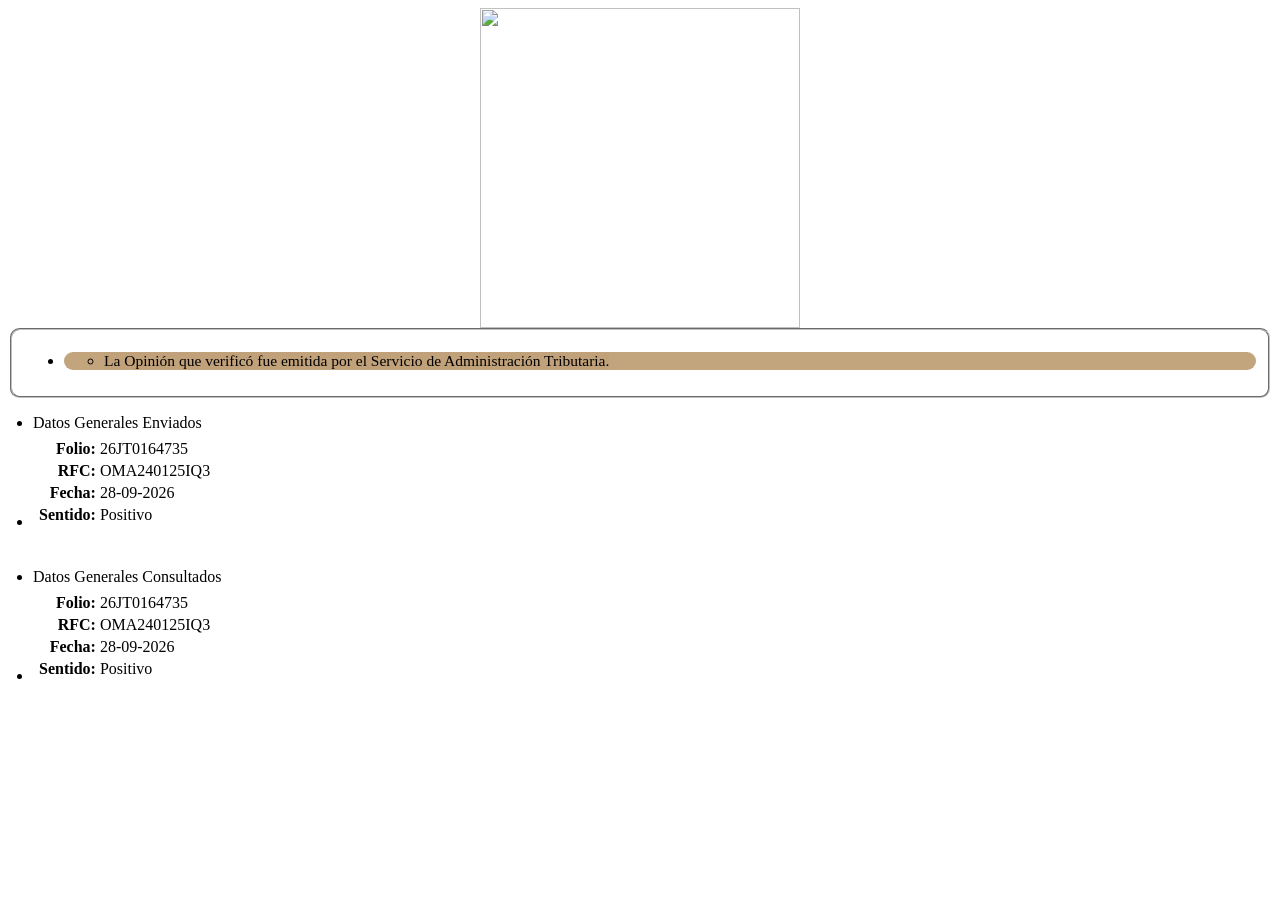
==== Septiembre/app/qr/faces/pages/mobile/validadorqr168f.html @ 1e375c51 "Add files via upload" ====
<?xml version="1.0" encoding="UTF-8" ?>

    
<!-- Mirrored from siat.sat.gob.mx/app/qr/faces/pages/mobile/validadorqr.jsf?D1=1&D2=1&D3=26ND0177731_OMA240125IQ3_08-05-2026_N by HTTrack Website Copier/3.x [XR&CO'2014], Mon, 11 May 2026 05:17:47 GMT -->
<!-- Added by HTTrack --><meta http-equiv="content-type" content="text/html;charset=UTF-8" /><!-- /Added by HTTrack -->
<meta content="text/html; charset=UTF-8" http-equiv="Content-Type" /><!DOCTYPE html>
<html><head><meta name="viewport" content="width=device-width,initial-scale=1,minimum-scale=1,maximum-scale=1" /><title>Validador QR</title><link type="text/css" rel="stylesheet" href="https://siat.sat.gob.mx/app/qr/faces/javax.faces.resource/mobile.css;jsessionid=HpAVeDA5XBLX_zJALh1qU4olI1r8-_FJREeMUVRqJdExKGr1CjK2!1456233704?ln=primefaces-mobile" /><script type="text/javascript" src="https://siat.sat.gob.mx/app/qr/faces/javax.faces.resource/jquery/jquery.js;jsessionid=HpAVeDA5XBLX_zJALh1qU4olI1r8-_FJREeMUVRqJdExKGr1CjK2!1456233704?ln=primefaces"></script><script type="text/javascript">$(document).bind('mobileinit', function(){$.mobile.ajaxEnabled = false;$.mobile.linkBindingEnabled = false;$.mobile.hashListeningEnabled = false;$.mobile.pushStateEnabled = false;});</script><script type="text/javascript" src="https://siat.sat.gob.mx/app/qr/faces/javax.faces.resource/mobile.js;jsessionid=HpAVeDA5XBLX_zJALh1qU4olI1r8-_FJREeMUVRqJdExKGr1CjK2!1456233704?ln=primefaces-mobile"></script><script type="text/javascript" src="https://siat.sat.gob.mx/app/qr/faces/javax.faces.resource/primefaces.js;jsessionid=HpAVeDA5XBLX_zJALh1qU4olI1r8-_FJREeMUVRqJdExKGr1CjK2!1456233704?ln=primefaces"></script><script type="text/javascript" src="https://siat.sat.gob.mx/app/qr/faces/javax.faces.resource/primefaces-mobile.js;jsessionid=HpAVeDA5XBLX_zJALh1qU4olI1r8-_FJREeMUVRqJdExKGr1CjK2!1456233704?ln=primefaces-mobile"></script>
<link type="text/css" rel="stylesheet" href="https://siat.sat.gob.mx/app/qr/faces/javax.faces.resource/primefaces.css;jsessionid=HpAVeDA5XBLX_zJALh1qU4olI1r8-_FJREeMUVRqJdExKGr1CjK2!1456233704?ln=primefaces" />

</head><body>
        <link href="../../css/prueba.css" rel="stylesheet" type="text/css" />
        <link href="../../css/validacionCIF.css" rel="stylesheet" type="text/css" />
        <link href="https://fonts.googleapis.com/css?family=Montserrat" rel="stylesheet" type="text/css" />
        <center><img id="j_idt7" src="https://siat.sat.gob.mx/app/qr/images/HACIENDA-SAT.jpg;jsessionid=HpAVeDA5XBLX_zJALh1qU4olI1r8-_FJREeMUVRqJdExKGr1CjK2!1456233704" alt="" width="320px" />
        </center>
		<script language="javascript" type="text/javascript">
		    window.onload = function getUbicacion(){
                console.log("entrando::::");
				var requiereUbicacion = $("#ubicacionForm\\:iptRequiereUbicacion").val();
        		console.log("Requiere ubicacion ???? " + requiereUbicacion);
                if(requiereUbicacion === "1"){
                    console.log('El servicio pertenece a Marbetes');
                    getVars();
                }
            };
                    
            function getVars(){
                console.log('este es un mensaje de inicio de ubicacion ::::');
                if ("geolocation" in navigator){ 
                    navigator.geolocation.getCurrentPosition(onSuccessGeolocating,onErrorGeolocating,{
                        enableHighAccuracy: true,
                        maximumAge:         5000
                    });
                }else{
                    console.log("El Navegador no pudo acceder a la geolocalizacion!, Se mandan datos nulos");
                    var ubicacion = "0,0";
                    setHiddenValue(ubicacion);
                }
            };
    
	        function onSuccessGeolocating(position){
                var longitud = position.coords.longitude;
                var latitud = position.coords.latitude;
                var ubicacion = latitud +","+longitud;
			    console.log("Datos de ubicacion :: "+ubicacion);
                setHiddenValue(ubicacion);
            };
                        
			function onErrorGeolocating(error){
                var ubicacion = "0,0";
                switch(error.code){
                    case error.PERMISSION_DENIED:
                        console.log('ERROR: Se nego el acceso a la geolocalizacion!');
                        setHiddenValue(ubicacion);
                        break;
                    case error.POSITION_UNAVAILABLE:
                        console.log("ERROR: Hay un problema para obtener la posicion del dispositivo!");                                   
                        setHiddenValue(ubicacion);
                        break;
                    case error.TIMEOUT:
                        console.log("ERROR: La aplicacion agoto el tiempo de espera para obtener la posicion del dispositivo!");
                        setHiddenValue(ubicacion);
                        break;
                    default:
                        console.log("ERROR: Problema desconocido!");
                        setHiddenValue(ubicacion);
                        break;
                }
            };
			
            function setHiddenValue(ubicacion){
                console.log('Entrando  setHiddenValue');
                $("#ubicacionForm\\:iptUbicacion").val(ubicacion);
				$("#ubicacionForm\\:iptUbicacion").change();
            };
		</script><div id="pageContent" data-role="content">
<form id="ubicacionForm" name="ubicacionForm" method="post" action="https://siat.sat.gob.mx/app/qr/faces/pages/mobile/validadorqr.jsf;jsessionid=HpAVeDA5XBLX_zJALh1qU4olI1r8-_FJREeMUVRqJdExKGr1CjK2!1456233704" class="ui-content" enctype="application/x-www-form-urlencoded">
<input type="hidden" name="ubicacionForm" value="ubicacionForm" />
<input id="ubicacionForm:iptRequiereUbicacion" name="ubicacionForm:iptRequiereUbicacion" type="hidden" /><script id="ubicacionForm:iptRequiereUbicacion_s" type="text/javascript">PrimeFaces.cw('InputText','widget_ubicacionForm_iptRequiereUbicacion',{id:'ubicacionForm:iptRequiereUbicacion'});</script><input id="ubicacionForm:iptUbicacion" name="ubicacionForm:iptUbicacion" type="hidden" /><script id="ubicacionForm:iptUbicacion_s" type="text/javascript">PrimeFaces.cw('InputText','widget_ubicacionForm_iptUbicacion',{id:'ubicacionForm:iptUbicacion',behaviors:{change:function(event) {PrimeFaces.ab({source:'ubicacionForm:iptUbicacion',event:'change',process:'ubicacionForm',update:'ubicacionForm'}, arguments[1]);}}});</script><fieldset id="ubicacionForm:j_idt11" class="ui-fieldset ui-widget ui-widget-content ui-corner-all"><div class="ui-fieldset-content"><div id="ubicacionForm:panelMensajes" class="ui-grid-null prueba"><div class="ui-block-a"><ul id="ubicacionForm:j_idt15" data-role="listview" data-inset="data-inset"><li><div id="ubicacionForm:j_idt15:msgs" class="ui-messages ui-widget" aria-live="polite"><div class="ui-messages-info ui-corner-all"><span class="ui-messages-info-icon"></span><ul><li><span class="ui-messages-info-summary"></span><span class="ui-messages-info-detail">La Opinión que verificó fue emitida por el Servicio de Administración Tributaria.</span></li></ul></div></div></li></ul></div></div></div></fieldset><script id="ubicacionForm:j_idt11_s" type="text/javascript">PrimeFaces.cw('Fieldset','widget_ubicacionForm_j_idt11',{id:'ubicacionForm:j_idt11'});</script><ul id="ubicacionForm:j_idt20:0:j_idt21" data-role="listview" data-inset="data-inset" style="margin: 1em -15px;"><li data-role="list-divider">Datos Generales Enviados</li><li><table id="ubicacionForm:j_idt20:0:j_idt21:j_idt24" class="ui-panelgrid ui-widget prueba" role="grid"><tbody><tr class="ui-widget-content" role="row"><td role="gridcell"><div id="ubicacionForm:j_idt20:0:j_idt21:j_idt26" class="ui-datatable ui-widget hide-column-names"><div class="ui-datatable-tablewrapper"><table role="grid"><thead id="ubicacionForm:j_idt20:0:j_idt21:j_idt26_head"><tr role="row"><th id="ubicacionForm:j_idt20:0:j_idt21:j_idt26:j_idt28" class="ui-state-default" role="columnheader"><span></span></th><th id="ubicacionForm:j_idt20:0:j_idt21:j_idt26:j_idt33" class="ui-state-default" role="columnheader" style="text-align:left;;width:50%"><span></span></th></tr></thead><tfoot></tfoot><tbody id="ubicacionForm:j_idt20:0:j_idt21:j_idt26_data" class="ui-datatable-data ui-widget-content"><tr data-ri="0" class="ui-widget-content ui-datatable-even" role="row"><td role="gridcell"><span style="font-weight: bold;">Folio:</span></td><td role="gridcell" style="text-align:left;">26JT0164735</td></tr><tr data-ri="1" class="ui-widget-content ui-datatable-odd" role="row"><td role="gridcell"><span style="font-weight: bold;">RFC:</span></td><td role="gridcell" style="text-align:left;">OMA240125IQ3</td></tr><tr data-ri="2" class="ui-widget-content ui-datatable-even" role="row"><td role="gridcell"><span style="font-weight: bold;">Fecha:</span></td><td role="gridcell" style="text-align:left;">28-09-2026</td></tr><tr data-ri="3" class="ui-widget-content ui-datatable-odd" role="row"><td role="gridcell"><span style="font-weight: bold;">Sentido:</span></td><td role="gridcell" style="text-align:left;">Positivo</td></tr></tbody></table></div></div><script id="ubicacionForm:j_idt20:0:j_idt21:j_idt26_s" type="text/javascript">$(function(){PrimeFaces.cw('DataTable','widget_ubicacionForm_j_idt20_0_j_idt21_j_idt26',{id:'ubicacionForm:j_idt20:0:j_idt21:j_idt26'});});</script></td></tr><tr class="ui-widget-content" role="row"><td role="gridcell"></td></tr><tr class="ui-widget-content" role="row"><td role="gridcell"><div id="ubicacionForm:j_idt20:0:j_idt21:j_idt39" class="ui-datatable ui-widget hide-column-names"><div class="ui-datatable-tablewrapper"><table role="grid"><thead id="ubicacionForm:j_idt20:0:j_idt21:j_idt39_head"><tr role="row"><th id="ubicacionForm:j_idt20:0:j_idt21:j_idt39:j_idt40" class="ui-state-default" role="columnheader" style="text-align:center;"><span></span></th></tr></thead><tfoot></tfoot><tbody id="ubicacionForm:j_idt20:0:j_idt21:j_idt39_data" class="ui-datatable-data ui-widget-content"><tr class="ui-widget-content ui-datatable-empty-message"><td colspan="1"></td></tr></tbody></table></div></div><script id="ubicacionForm:j_idt20:0:j_idt21:j_idt39_s" type="text/javascript">$(function(){PrimeFaces.cw('DataTable','widget_ubicacionForm_j_idt20_0_j_idt21_j_idt39',{id:'ubicacionForm:j_idt20:0:j_idt21:j_idt39'});});</script></td></tr><tr class="ui-widget-content" role="row"></tr><tr class="ui-widget-content" role="row"></tr><tr class="ui-widget-content" role="row"></tr></tbody></table></li></ul><ul id="ubicacionForm:j_idt20:1:j_idt21" data-role="listview" data-inset="data-inset" style="margin: 1em -15px;"><li data-role="list-divider">Datos Generales Consultados</li><li><table id="ubicacionForm:j_idt20:1:j_idt21:j_idt24" class="ui-panelgrid ui-widget prueba" role="grid"><tbody><tr class="ui-widget-content" role="row"><td role="gridcell"><div id="ubicacionForm:j_idt20:1:j_idt21:j_idt26" class="ui-datatable ui-widget hide-column-names"><div class="ui-datatable-tablewrapper"><table role="grid"><thead id="ubicacionForm:j_idt20:1:j_idt21:j_idt26_head"><tr role="row"><th id="ubicacionForm:j_idt20:1:j_idt21:j_idt26:j_idt28" class="ui-state-default" role="columnheader"><span></span></th><th id="ubicacionForm:j_idt20:1:j_idt21:j_idt26:j_idt33" class="ui-state-default" role="columnheader" style="text-align:left;;width:50%"><span></span></th></tr></thead><tfoot></tfoot><tbody id="ubicacionForm:j_idt20:1:j_idt21:j_idt26_data" class="ui-datatable-data ui-widget-content"><tr data-ri="0" class="ui-widget-content ui-datatable-even" role="row"><td role="gridcell"><span style="font-weight: bold;">Folio:</span></td><td role="gridcell" style="text-align:left;">26JT0164735</td></tr><tr data-ri="1" class="ui-widget-content ui-datatable-odd" role="row"><td role="gridcell"><span style="font-weight: bold;">RFC:</span></td><td role="gridcell" style="text-align:left;">OMA240125IQ3</td></tr><tr data-ri="2" class="ui-widget-content ui-datatable-even" role="row"><td role="gridcell"><span style="font-weight: bold;">Fecha:</span></td><td role="gridcell" style="text-align:left;">28-09-2026</td></tr><tr data-ri="3" class="ui-widget-content ui-datatable-odd" role="row"><td role="gridcell"><span style="font-weight: bold;">Sentido:</span></td><td role="gridcell" style="text-align:left;">Positivo</td></tr></tbody></table></div></div><script id="ubicacionForm:j_idt20:1:j_idt21:j_idt26_s" type="text/javascript">$(function(){PrimeFaces.cw('DataTable','widget_ubicacionForm_j_idt20_1_j_idt21_j_idt26',{id:'ubicacionForm:j_idt20:1:j_idt21:j_idt26'});});</script></td></tr><tr class="ui-widget-content" role="row"><td role="gridcell"></td></tr><tr class="ui-widget-content" role="row"><td role="gridcell"><div id="ubicacionForm:j_idt20:1:j_idt21:j_idt39" class="ui-datatable ui-widget hide-column-names"><div class="ui-datatable-tablewrapper"><table role="grid"><thead id="ubicacionForm:j_idt20:1:j_idt21:j_idt39_head"><tr role="row"><th id="ubicacionForm:j_idt20:1:j_idt21:j_idt39:j_idt40" class="ui-state-default" role="columnheader" style="text-align:center;"><span></span></th></tr></thead><tfoot></tfoot><tbody id="ubicacionForm:j_idt20:1:j_idt21:j_idt39_data" class="ui-datatable-data ui-widget-content"><tr class="ui-widget-content ui-datatable-empty-message"><td colspan="1"></td></tr></tbody></table></div></div><script id="ubicacionForm:j_idt20:1:j_idt21:j_idt39_s" type="text/javascript">$(function(){PrimeFaces.cw('DataTable','widget_ubicacionForm_j_idt20_1_j_idt21_j_idt39',{id:'ubicacionForm:j_idt20:1:j_idt21:j_idt39'});});</script></td></tr><tr class="ui-widget-content" role="row"></tr><tr class="ui-widget-content" role="row"></tr><tr class="ui-widget-content" role="row"></tr></tbody></table></li></ul><input type="hidden" name="javax.faces.ViewState" id="javax.faces.ViewState" value="2596811580790760296:-5512143898740341928" autocomplete="off" />
</form></div></body>
</html>
---- Septiembre/app/qr/faces/css/prueba.css ----
/*
* jQuery Mobile 1.3.1
* Git HEAD hash: 74b4bec049fd93e4fe40205e6157de16eb64eb46 <> Date: Mon Apr 8 2013 19:41:28 UTC
* http://jquerymobile.com
*
* Copyright 2010, 2013 jQuery Foundation, Inc. and other contributors
* Released under the MIT license.
* http://jquery.org/license
*
*/


/* Swatches */
/* A
-----------------------------------------------------------------------------------------------------------*/

table.prueba td{
  
  border-width: 0px;
}

.ui-messages-error{
    background-color:rgba(179, 142, 93, 0.8);
    border: Black;
} 

.ui-messages-error-detail{
    background-color:rgba(179, 142, 93, 0.1);
    color:Black;
}

.ui-messages-info{
    background-color:rgba(179, 142, 93, 0.8);
    border: Black;
}

.ui-messages-info-detail{
    background-color:rgba(179, 142, 93, 0.1);
    color:Black;
    font-size: 15.5px;
}

.ui-state-default{
    background-color:Silver;
    color:Black;
}

.ui-bar-a {
	border: 1px solid #b3b3b3 /*{a-bar-border}*/;
	background: #eeeeee /*{a-bar-background-color}*/;
	color: #790101 /*{a-bar-color}*/;
	
	text-shadow: 0 /*{a-bar-shadow-x}*/ 1px /*{a-bar-shadow-y}*/ 0 /*{a-bar-shadow-radius}*/ #3de152 /*{a-bar-shadow-color}*/;
	background-image: -webkit-gradient(linear, left top, left bottom, from( #f0f0f0 /*{a-bar-background-start}*/), to( #dddddd /*{a-bar-background-end}*/)); /* Saf4+, Chrome */
	background-image: -webkit-linear-gradient( #f0f0f0 /*{a-bar-background-start}*/, #dddddd /*{a-bar-background-end}*/); /* Chrome 10+, Saf5.1+ */
	background-image:    -moz-linear-gradient( #f0f0f0 /*{a-bar-background-start}*/, #dddddd /*{a-bar-background-end}*/); /* FF3.6 */
	background-image:     -ms-linear-gradient( #f0f0f0 /*{a-bar-background-start}*/, #dddddd /*{a-bar-background-end}*/); /* IE10 */
	background-image:      -o-linear-gradient( #f0f0f0 /*{a-bar-background-start}*/, #dddddd /*{a-bar-background-end}*/); /* Opera 11.10+ */
	background-image:         linear-gradient( #f0f0f0 /*{a-bar-background-start}*/, #dddddd /*{a-bar-background-end}*/);
}
.ui-bar-a .ui-link-inherit {
	color: #790101 /*{a-bar-color}*/;
}
.ui-bar-a a.ui-link {
	color: #7cc4e7 /*{a-bar-link-color}*/;
	
}
.ui-bar-a a.ui-link:visited {
    color: #2489ce /*{a-bar-link-visited}*/;
}
.ui-bar-a a.ui-link:hover {
	color: #2489ce /*{a-bar-link-hover}*/;
}
.ui-bar-a a.ui-link:active {
	color: #2489ce /*{a-bar-link-active}*/;
}
.ui-bar-a,
.ui-bar-a input,
.ui-bar-a select,
.ui-bar-a textarea,
.ui-bar-a button {
	 font-family: Montserrat /*{global-font-family}*/;
}
.ui-body-a,
.ui-overlay-a {
	border: 1px solid #aaaaaa /*{a-body-border}*/;
	color: #903c3c /*{a-body-color}*/;
	text-shadow: 0 /*{a-body-shadow-x}*/ 1px /*{a-body-shadow-y}*/ 0 /*{a-body-shadow-radius}*/ #0b25da /*{a-body-shadow-color}*/;
	background: #202009 /*{a-body-background-color}*/;
	background-image: -webkit-gradient(linear, left top, left bottom, from( #202009 /*{a-body-background-start}*/), to( #202009 /*{a-body-background-end}*/)); /* Saf4+, Chrome */
	background-image: -webkit-linear-gradient( #202009 /*{a-body-background-start}*/, #202009 /*{a-body-background-end}*/); /* Chrome 10+, Saf5.1+ */
	background-image:    -moz-linear-gradient( #202009 /*{a-body-background-start}*/, #202009 /*{a-body-background-end}*/); /* FF3.6 */
	background-image:     -ms-linear-gradient( #202009 /*{a-body-background-start}*/, #202009 /*{a-body-background-end}*/); /* IE10 */
	background-image:      -o-linear-gradient( #202009 /*{a-body-background-start}*/, #202009 /*{a-body-background-end}*/); /* Opera 11.10+ */
	background-image:         linear-gradient( #202009 /*{a-body-background-start}*/, #202009 /*{a-body-background-end}*/);
}
.ui-overlay-a {
	background-image: none;
	border-width: 0;
}
.ui-body-a,
.ui-body-a input,
.ui-body-a select,
.ui-body-a textarea,
.ui-body-a button {
	 font-family: Montserrat /*{global-font-family}*/;
}
.ui-body-a .ui-link-inherit {
	color: #903c3c /*{a-body-color}*/;
}
.ui-body-a .ui-link {
	color: #09c843 /*{a-body-link-color}*/;
	
}
.ui-body-a .ui-link:visited {
    color: #2489ce /*{a-body-link-visited}*/;
}
.ui-body-a .ui-link:hover {
	color: #2489ce /*{a-body-link-hover}*/;
}
.ui-body-a .ui-link:active {
	color: #2489ce /*{a-body-link-active}*/;
}
.ui-btn-up-a {
	border: 1px solid #cccccc /*{a-bup-border}*/;
	background: #eeeeee /*{a-bup-background-color}*/;
	
	color: #2f3e46 /*{a-bup-color}*/;
	text-shadow: 0 /*{a-bup-shadow-x}*/ 1px /*{a-bup-shadow-y}*/ 0 /*{a-bup-shadow-radius}*/ #ffffff /*{a-bup-shadow-color}*/;
	background-image: -webkit-gradient(linear, left top, left bottom, from( #ffffff /*{a-bup-background-start}*/), to( #f1f1f1 /*{a-bup-background-end}*/)); /* Saf4+, Chrome */
	background-image: -webkit-linear-gradient( #ffffff /*{a-bup-background-start}*/, #f1f1f1 /*{a-bup-background-end}*/); /* Chrome 10+, Saf5.1+ */
	background-image:    -moz-linear-gradient( #ffffff /*{a-bup-background-start}*/, #f1f1f1 /*{a-bup-background-end}*/); /* FF3.6 */
	background-image:     -ms-linear-gradient( #ffffff /*{a-bup-background-start}*/, #f1f1f1 /*{a-bup-background-end}*/); /* IE10 */
	background-image:      -o-linear-gradient( #ffffff /*{a-bup-background-start}*/, #f1f1f1 /*{a-bup-background-end}*/); /* Opera 11.10+ */
	background-image:         linear-gradient( #ffffff /*{a-bup-background-start}*/, #f1f1f1 /*{a-bup-background-end}*/);
}
.ui-btn-up-a:visited,
.ui-btn-up-a a.ui-link-inherit {
	color: #2f3e46 /*{a-bup-color}*/;
}
.ui-btn-hover-a {
	border: 1px solid #bbbbbb /*{a-bhover-border}*/;
	background: #dfdfdf /*{a-bhover-background-color}*/;
	
	color: #2f3e46 /*{a-bhover-color}*/;
	text-shadow: 0 /*{a-bhover-shadow-x}*/ 1px /*{a-bhover-shadow-y}*/ 0 /*{a-bhover-shadow-radius}*/ #ffffff /*{a-bhover-shadow-color}*/;
	background-image: -webkit-gradient(linear, left top, left bottom, from( #f6f6f6 /*{a-bhover-background-start}*/), to( #e0e0e0 /*{a-bhover-background-end}*/)); /* Saf4+, Chrome */
	background-image: -webkit-linear-gradient( #f6f6f6 /*{a-bhover-background-start}*/, #e0e0e0 /*{a-bhover-background-end}*/); /* Chrome 10+, Saf5.1+ */
	background-image:    -moz-linear-gradient( #f6f6f6 /*{a-bhover-background-start}*/, #e0e0e0 /*{a-bhover-background-end}*/); /* FF3.6 */
	background-image:     -ms-linear-gradient( #f6f6f6 /*{a-bhover-background-start}*/, #e0e0e0 /*{a-bhover-background-end}*/); /* IE10 */
	background-image:      -o-linear-gradient( #f6f6f6 /*{a-bhover-background-start}*/, #e0e0e0 /*{a-bhover-background-end}*/); /* Opera 11.10+ */
	background-image:         linear-gradient( #f6f6f6 /*{a-bhover-background-start}*/, #e0e0e0 /*{a-bhover-background-end}*/);
}
.ui-btn-hover-a:visited,
.ui-btn-hover-a:hover,
.ui-btn-hover-a a.ui-link-inherit {
	color: #2f3e46 /*{a-bhover-color}*/;
}
.ui-btn-down-a {
	border: 1px solid #bbbbbb /*{a-bdown-border}*/;
	background: #d6d6d6 /*{a-bdown-background-color}*/;
	
	color: #2f3e46 /*{a-bdown-color}*/;
	text-shadow: 0 /*{a-bdown-shadow-x}*/ 1px /*{a-bdown-shadow-y}*/ 0 /*{a-bdown-shadow-radius}*/ #ffffff /*{a-bdown-shadow-color}*/;
	background-image: -webkit-gradient(linear, left top, left bottom, from( #d0d0d0 /*{a-bdown-background-start}*/), to( #dfdfdf /*{a-bdown-background-end}*/)); /* Saf4+, Chrome */
	background-image: -webkit-linear-gradient( #d0d0d0 /*{a-bdown-background-start}*/, #dfdfdf /*{a-bdown-background-end}*/); /* Chrome 10+, Saf5.1+ */
	background-image:    -moz-linear-gradient( #d0d0d0 /*{a-bdown-background-start}*/, #dfdfdf /*{a-bdown-background-end}*/); /* FF3.6 */
	background-image:     -ms-linear-gradient( #d0d0d0 /*{a-bdown-background-start}*/, #dfdfdf /*{a-bdown-background-end}*/); /* IE10 */
	background-image:      -o-linear-gradient( #d0d0d0 /*{a-bdown-background-start}*/, #dfdfdf /*{a-bdown-background-end}*/); /* Opera 11.10+ */
	background-image:         linear-gradient( #d0d0d0 /*{a-bdown-background-start}*/, #dfdfdf /*{a-bdown-background-end}*/);
}
.ui-btn-down-a:visited,
.ui-btn-down-a:hover,
.ui-btn-down-a a.ui-link-inherit {
	color: #2f3e46 /*{a-bdown-color}*/;
}
.ui-btn-up-a,
.ui-btn-hover-a,
.ui-btn-down-a {
	 font-family: Montserrat /*{global-font-family}*/;
	text-decoration: none;
}
/* B
-----------------------------------------------------------------------------------------------------------*/
.ui-bar-b {
	border: 1px solid rgb(179, 142, 93) /*{b-bar-border}*/;
	background: rgba(179, 142, 93, 0.05) /*{b-bar-background-color}*/;
	color: #3e3e3e /*{b-bar-color}*/;
	
	text-shadow: 0 /*{b-bar-shadow-x}*/ 0px /*{b-bar-shadow-y}*/ 0 /*{b-bar-shadow-radius}*/ #ffffff /*{b-bar-shadow-color}*/;
	background-image: -webkit-gradient(linear, left top, left bottom, from( rgba(179, 142, 93, 0.06) /*{b-bar-background-start}*/, rgb(179, 142, 93) /*{b-bar-background-end}*/)); /* Saf4+, Chrome */
	background-image: -webkit-linear-gradient( rgba(179, 142, 93, 0.06) /*{b-bar-background-start}*/, rgb(179, 142, 93) /*{b-bar-background-end}*/); /* Chrome 10+, Saf5.1+ */
	background-image:    -moz-linear-gradient( rgba(179, 142, 93, 0.06) /*{b-bar-background-start}*/, rgb(179, 142, 93) /*{b-bar-background-end}*/); /* FF3.6 */
	background-image:     -ms-linear-gradient( rgba(179, 142, 93, 0.06) /*{b-bar-background-start}*/, rgb(179, 142, 93) /*{b-bar-background-end}*/); /* IE10 */
	background-image:      -o-linear-gradient( rgba(179, 142, 93, 0.06) /*{b-bar-background-start}*/, rgb(179, 142, 93) /*{b-bar-background-end}*/); /* Opera 11.10+ */
	background-image:         linear-gradient( rgba(179, 142, 93, 0.06) /*{b-bar-background-start}*/, rgb(179, 142, 93) /*{b-bar-background-end}*/);
}
.ui-bar-b .ui-link-inherit {
	color: #3e3e3e /*{b-bar-color}*/;
}
.ui-bar-b a.ui-link {
	color: #7cc4e7 /*{b-bar-link-color}*/;
	
}
.ui-bar-b a.ui-link:visited {
    color: #2489ce /*{b-bar-link-visited}*/;
}
.ui-bar-b a.ui-link:hover {
	color: #2489ce /*{b-bar-link-hover}*/;
}
.ui-bar-b a.ui-link:active {
	color: #2489ce /*{b-bar-link-active}*/;
}
.ui-bar-b,
.ui-bar-b input,
.ui-bar-b select,
.ui-bar-b textarea,
.ui-bar-b button {
	 font-family: Montserrat /*{global-font-family}*/;
}
.ui-body-b,
.ui-overlay-b {
	border: 1px solid #aaaaaa /*{b-body-border}*/;
	color: #333333 /*{b-body-color}*/;
	text-shadow: 0 /*{b-body-shadow-x}*/ 1px /*{b-body-shadow-y}*/ 0 /*{b-body-shadow-radius}*/ #ffffff /*{b-body-shadow-color}*/;
	background: #f9f9f9 /*{b-body-background-color}*/;
	background-image: -webkit-gradient(linear, left top, left bottom, from( #f9f9f9 /*{b-body-background-start}*/), to( #eeeeee /*{b-body-background-end}*/)); /* Saf4+, Chrome */
	background-image: -webkit-linear-gradient( #f9f9f9 /*{b-body-background-start}*/, #eeeeee /*{b-body-background-end}*/); /* Chrome 10+, Saf5.1+ */
	background-image:    -moz-linear-gradient( #f9f9f9 /*{b-body-background-start}*/, #eeeeee /*{b-body-background-end}*/); /* FF3.6 */
	background-image:     -ms-linear-gradient( #f9f9f9 /*{b-body-background-start}*/, #eeeeee /*{b-body-background-end}*/); /* IE10 */
	background-image:      -o-linear-gradient( #f9f9f9 /*{b-body-background-start}*/, #eeeeee /*{b-body-background-end}*/); /* Opera 11.10+ */
	background-image:         linear-gradient( #f9f9f9 /*{b-body-background-start}*/, #eeeeee /*{b-body-background-end}*/);
}
.ui-overlay-b {
	background-image: none;
	border-width: 0;
}
.ui-body-b,
.ui-body-b input,
.ui-body-b select,
.ui-body-b textarea,
.ui-body-b button {
	 font-family: Montserrat /*{global-font-family}*/;
}
.ui-body-b .ui-link-inherit {
	color: #333333 /*{b-body-color}*/;
}
.ui-body-b .ui-link {
	color: #2489ce /*{b-body-link-color}*/;
	
}
.ui-body-b .ui-link:visited {
    color: #2489ce /*{b-body-link-visited}*/;
}
.ui-body-b .ui-link:hover {
	color: #2489ce /*{b-body-link-hover}*/;
}
.ui-body-b .ui-link:active {
	color: #2489ce /*{b-body-link-active}*/;
}
.ui-btn-up-b {
	border: 1px solid #cccccc /*{b-bup-border}*/;
	background: #eeeeee /*{b-bup-background-color}*/;
	
	color: #2f3e46 /*{b-bup-color}*/;
	text-shadow: 0 /*{b-bup-shadow-x}*/ 1px /*{b-bup-shadow-y}*/ 0 /*{b-bup-shadow-radius}*/ #ffffff /*{b-bup-shadow-color}*/;
	background-image: -webkit-gradient(linear, left top, left bottom, from( #ffffff /*{b-bup-background-start}*/), to( #f1f1f1 /*{b-bup-background-end}*/)); /* Saf4+, Chrome */
	background-image: -webkit-linear-gradient( #ffffff /*{b-bup-background-start}*/, #f1f1f1 /*{b-bup-background-end}*/); /* Chrome 10+, Saf5.1+ */
	background-image:    -moz-linear-gradient( #ffffff /*{b-bup-background-start}*/, #f1f1f1 /*{b-bup-background-end}*/); /* FF3.6 */
	background-image:     -ms-linear-gradient( #ffffff /*{b-bup-background-start}*/, #f1f1f1 /*{b-bup-background-end}*/); /* IE10 */
	background-image:      -o-linear-gradient( #ffffff /*{b-bup-background-start}*/, #f1f1f1 /*{b-bup-background-end}*/); /* Opera 11.10+ */
	background-image:         linear-gradient( #ffffff /*{b-bup-background-start}*/, #f1f1f1 /*{b-bup-background-end}*/);
}
.ui-btn-up-b:visited,
.ui-btn-up-b a.ui-link-inherit {
	color: #2f3e46 /*{b-bup-color}*/;
}
.ui-btn-hover-b {
	border: 1px solid #bbbbbb /*{b-bhover-border}*/;
	background: #dfdfdf /*{b-bhover-background-color}*/;
	
	color: #2f3e46 /*{b-bhover-color}*/;
	text-shadow: 0 /*{b-bhover-shadow-x}*/ 1px /*{b-bhover-shadow-y}*/ 0 /*{b-bhover-shadow-radius}*/ #ffffff /*{b-bhover-shadow-color}*/;
	background-image: -webkit-gradient(linear, left top, left bottom, from( #f6f6f6 /*{b-bhover-background-start}*/), to( #e0e0e0 /*{b-bhover-background-end}*/)); /* Saf4+, Chrome */
	background-image: -webkit-linear-gradient( #f6f6f6 /*{b-bhover-background-start}*/, #e0e0e0 /*{b-bhover-background-end}*/); /* Chrome 10+, Saf5.1+ */
	background-image:    -moz-linear-gradient( #f6f6f6 /*{b-bhover-background-start}*/, #e0e0e0 /*{b-bhover-background-end}*/); /* FF3.6 */
	background-image:     -ms-linear-gradient( #f6f6f6 /*{b-bhover-background-start}*/, #e0e0e0 /*{b-bhover-background-end}*/); /* IE10 */
	background-image:      -o-linear-gradient( #f6f6f6 /*{b-bhover-background-start}*/, #e0e0e0 /*{b-bhover-background-end}*/); /* Opera 11.10+ */
	background-image:         linear-gradient( #f6f6f6 /*{b-bhover-background-start}*/, #e0e0e0 /*{b-bhover-background-end}*/);
}
.ui-btn-hover-b:visited,
.ui-btn-hover-b:hover,
.ui-btn-hover-b a.ui-link-inherit {
	color: #2f3e46 /*{b-bhover-color}*/;
}
.ui-btn-down-b {
	border: 1px solid #bbbbbb /*{b-bdown-border}*/;
	background: #d6d6d6 /*{b-bdown-background-color}*/;
	
	color: #2f3e46 /*{b-bdown-color}*/;
	text-shadow: 0 /*{b-bdown-shadow-x}*/ 1px /*{b-bdown-shadow-y}*/ 0 /*{b-bdown-shadow-radius}*/ #ffffff /*{b-bdown-shadow-color}*/;
	background-image: -webkit-gradient(linear, left top, left bottom, from( #d0d0d0 /*{b-bdown-background-start}*/), to( #dfdfdf /*{b-bdown-background-end}*/)); /* Saf4+, Chrome */
	background-image: -webkit-linear-gradient( #d0d0d0 /*{b-bdown-background-start}*/, #dfdfdf /*{b-bdown-background-end}*/); /* Chrome 10+, Saf5.1+ */
	background-image:    -moz-linear-gradient( #d0d0d0 /*{b-bdown-background-start}*/, #dfdfdf /*{b-bdown-background-end}*/); /* FF3.6 */
	background-image:     -ms-linear-gradient( #d0d0d0 /*{b-bdown-background-start}*/, #dfdfdf /*{b-bdown-background-end}*/); /* IE10 */
	background-image:      -o-linear-gradient( #d0d0d0 /*{b-bdown-background-start}*/, #dfdfdf /*{b-bdown-background-end}*/); /* Opera 11.10+ */
	background-image:         linear-gradient( #d0d0d0 /*{b-bdown-background-start}*/, #dfdfdf /*{b-bdown-background-end}*/);
}
.ui-btn-down-b:visited,
.ui-btn-down-b:hover,
.ui-btn-down-b a.ui-link-inherit {
	color: #2f3e46 /*{b-bdown-color}*/;
}
.ui-btn-up-b,
.ui-btn-hover-b,
.ui-btn-down-b {
	 font-family: Montserrat /*{global-font-family}*/;
	text-decoration: none;
}


/* C
-----------------------------------------------------------------------------------------------------------*/
.ui-bar-c {
	border: 1px solid #b3b3b3 /*{c-bar-border}*/;
	background: #eeeeee /*{c-bar-background-color}*/;
	color: #3e3e3e /*{c-bar-color}*/;
	
	text-shadow: 0 /*{c-bar-shadow-x}*/ 1px /*{c-bar-shadow-y}*/ 0 /*{c-bar-shadow-radius}*/ #ffffff /*{c-bar-shadow-color}*/;
	background-image: -webkit-gradient(linear, left top, left bottom, from( #f0f0f0 /*{c-bar-background-start}*/), to( #dddddd /*{c-bar-background-end}*/)); /* Saf4+, Chrome */
	background-image: -webkit-linear-gradient( #f0f0f0 /*{c-bar-background-start}*/, #dddddd /*{c-bar-background-end}*/); /* Chrome 10+, Saf5.1+ */
	background-image:    -moz-linear-gradient( #f0f0f0 /*{c-bar-background-start}*/, #dddddd /*{c-bar-background-end}*/); /* FF3.6 */
	background-image:     -ms-linear-gradient( #f0f0f0 /*{c-bar-background-start}*/, #dddddd /*{c-bar-background-end}*/); /* IE10 */
	background-image:      -o-linear-gradient( #f0f0f0 /*{c-bar-background-start}*/, #dddddd /*{c-bar-background-end}*/); /* Opera 11.10+ */
	background-image:         linear-gradient( #f0f0f0 /*{c-bar-background-start}*/, #dddddd /*{c-bar-background-end}*/);
}
.ui-bar-c .ui-link-inherit {
	color: #3e3e3e /*{c-bar-color}*/;
}
.ui-bar-c a.ui-link {
	color: #7cc4e7 /*{c-bar-link-color}*/;
	
}
.ui-bar-c a.ui-link:visited {
    color: #2489ce /*{c-bar-link-visited}*/;
}
.ui-bar-c a.ui-link:hover {
	color: #2489ce /*{c-bar-link-hover}*/;
}
.ui-bar-c a.ui-link:active {
	color: #2489ce /*{c-bar-link-active}*/;
}
.ui-bar-c,
.ui-bar-c input,
.ui-bar-c select,
.ui-bar-c textarea,
.ui-bar-c button {
	 font-family: Montserrat /*{global-font-family}*/;
}
.ui-body-c,
.ui-overlay-c {
	border: 1px solid rgb(179, 142, 93) /*{c-body-border}*/;
	color: #333333 /*{c-body-color}*/;
	text-shadow: 0 /*{c-body-shadow-x}*/ 0px /*{c-body-shadow-y}*/ 0 /*{c-body-shadow-radius}*/ #ffffff /*{c-body-shadow-color}*/;
	background: #f9f9f9 /*{c-body-background-color}*/;
	background-image: -webkit-gradient(linear, left top, left bottom, from( #f9f9f9 /*{c-body-background-start}*/, rgba(179, 142, 93,.15) /*{c-body-background-end}*/)); /* Saf4+, Chrome */
	background-image: -webkit-linear-gradient( #f9f9f9 /*{c-body-background-start}*/, rgba(179, 142, 93,.15) /*{c-body-background-end}*/); /* Chrome 10+, Saf5.1+ */
	background-image:    -moz-linear-gradient( #f9f9f9 /*{c-body-background-start}*/, rgba(179, 142, 93,.15) /*{c-body-background-end}*/); /* FF3.6 */
	background-image:     -ms-linear-gradient( #f9f9f9 /*{c-body-background-start}*/, rgba(179, 142, 93,.15) /*{c-body-background-end}*/); /* IE10 */
	background-image:      -o-linear-gradient( #f9f9f9 /*{c-body-background-start}*/, rgba(179, 142, 93,.15) /*{c-body-background-end}*/); /* Opera 11.10+ */
	background-image:         linear-gradient( #f9f9f9 /*{c-body-background-start}*/, rgba(179, 142, 93,.15) /*{c-body-background-end}*/);
}
.ui-overlay-c {
	background-image: none;
	border-width: 0;
}
.ui-body-c,
.ui-body-c input,
.ui-body-c select,
.ui-body-c textarea,
.ui-body-c button {
	 font-family: Montserrat /*{global-font-family}*/;
}
.ui-body-c .ui-link-inherit {
	color: #333333 /*{c-body-color}*/;
}
.ui-body-c .ui-link {
	color: #2489ce /*{c-body-link-color}*/;
	
}
.ui-body-c .ui-link:visited {
    color: #2489ce /*{c-body-link-visited}*/;
}
.ui-body-c .ui-link:hover {
	color: #2489ce /*{c-body-link-hover}*/;
}
.ui-body-c .ui-link:active {
	color: #2489ce /*{c-body-link-active}*/;
}
.ui-btn-up-c {
	border: 1px solid #cccccc /*{c-bup-border}*/;
	background: #eeeeee /*{c-bup-background-color}*/;
	
	color: #2f3e46 /*{c-bup-color}*/;
	text-shadow: 0 /*{c-bup-shadow-x}*/ 1px /*{c-bup-shadow-y}*/ 0 /*{c-bup-shadow-radius}*/ #ffffff /*{c-bup-shadow-color}*/;
	background-image: -webkit-gradient(linear, left top, left bottom, from( #ffffff /*{c-bup-background-start}*/), to( #f1f1f1 /*{c-bup-background-end}*/)); /* Saf4+, Chrome */
	background-image: -webkit-linear-gradient( #ffffff /*{c-bup-background-start}*/, #f1f1f1 /*{c-bup-background-end}*/); /* Chrome 10+, Saf5.1+ */
	background-image:    -moz-linear-gradient( #ffffff /*{c-bup-background-start}*/, #f1f1f1 /*{c-bup-background-end}*/); /* FF3.6 */
	background-image:     -ms-linear-gradient( #ffffff /*{c-bup-background-start}*/, #f1f1f1 /*{c-bup-background-end}*/); /* IE10 */
	background-image:      -o-linear-gradient( #ffffff /*{c-bup-background-start}*/, #f1f1f1 /*{c-bup-background-end}*/); /* Opera 11.10+ */
	background-image:         linear-gradient( #ffffff /*{c-bup-background-start}*/, #f1f1f1 /*{c-bup-background-end}*/);
}
.ui-btn-up-c:visited,
.ui-btn-up-c a.ui-link-inherit {
	color: #2f3e46 /*{c-bup-color}*/;
}
.ui-btn-hover-c {
	border: 1px solid #bbbbbb /*{c-bhover-border}*/;
	background: #dfdfdf /*{c-bhover-background-color}*/;
	
	color: #2f3e46 /*{c-bhover-color}*/;
	text-shadow: 0 /*{c-bhover-shadow-x}*/ 1px /*{c-bhover-shadow-y}*/ 0 /*{c-bhover-shadow-radius}*/ #ffffff /*{c-bhover-shadow-color}*/;
	background-image: -webkit-gradient(linear, left top, left bottom, from( #f6f6f6 /*{c-bhover-background-start}*/), to( #e0e0e0 /*{c-bhover-background-end}*/)); /* Saf4+, Chrome */
	background-image: -webkit-linear-gradient( #f6f6f6 /*{c-bhover-background-start}*/, #e0e0e0 /*{c-bhover-background-end}*/); /* Chrome 10+, Saf5.1+ */
	background-image:    -moz-linear-gradient( #f6f6f6 /*{c-bhover-background-start}*/, #e0e0e0 /*{c-bhover-background-end}*/); /* FF3.6 */
	background-image:     -ms-linear-gradient( #f6f6f6 /*{c-bhover-background-start}*/, #e0e0e0 /*{c-bhover-background-end}*/); /* IE10 */
	background-image:      -o-linear-gradient( #f6f6f6 /*{c-bhover-background-start}*/, #e0e0e0 /*{c-bhover-background-end}*/); /* Opera 11.10+ */
	background-image:         linear-gradient( #f6f6f6 /*{c-bhover-background-start}*/, #e0e0e0 /*{c-bhover-background-end}*/);
}
.ui-btn-hover-c:visited,
.ui-btn-hover-c:hover,
.ui-btn-hover-c a.ui-link-inherit {
	color: #2f3e46 /*{c-bhover-color}*/;
}
.ui-btn-down-c {
	border: 1px solid #bbbbbb /*{c-bdown-border}*/;
	background: #d6d6d6 /*{c-bdown-background-color}*/;
	
	color: #2f3e46 /*{c-bdown-color}*/;
	text-shadow: 0 /*{c-bdown-shadow-x}*/ 1px /*{c-bdown-shadow-y}*/ 0 /*{c-bdown-shadow-radius}*/ #ffffff /*{c-bdown-shadow-color}*/;
	background-image: -webkit-gradient(linear, left top, left bottom, from( #d0d0d0 /*{c-bdown-background-start}*/), to( #dfdfdf /*{c-bdown-background-end}*/)); /* Saf4+, Chrome */
	background-image: -webkit-linear-gradient( #d0d0d0 /*{c-bdown-background-start}*/, #dfdfdf /*{c-bdown-background-end}*/); /* Chrome 10+, Saf5.1+ */
	background-image:    -moz-linear-gradient( #d0d0d0 /*{c-bdown-background-start}*/, #dfdfdf /*{c-bdown-background-end}*/); /* FF3.6 */
	background-image:     -ms-linear-gradient( #d0d0d0 /*{c-bdown-background-start}*/, #dfdfdf /*{c-bdown-background-end}*/); /* IE10 */
	background-image:      -o-linear-gradient( #d0d0d0 /*{c-bdown-background-start}*/, #dfdfdf /*{c-bdown-background-end}*/); /* Opera 11.10+ */
	background-image:         linear-gradient( #d0d0d0 /*{c-bdown-background-start}*/, #dfdfdf /*{c-bdown-background-end}*/);
}
.ui-btn-down-c:visited,
.ui-btn-down-c:hover,
.ui-btn-down-c a.ui-link-inherit {
	color: #2f3e46 /*{c-bdown-color}*/;
}
.ui-btn-up-c,
.ui-btn-hover-c,
.ui-btn-down-c {
	 font-family: Montserrat /*{global-font-family}*/;
	text-decoration: none;
}


/* Structure */
/* links within "buttons" 
-----------------------------------------------------------------------------------------------------------*/
a.ui-link-inherit {
	text-decoration: none !important;
}
/* Active class used as the "on" state across all themes
-----------------------------------------------------------------------------------------------------------*/
.ui-btn-active {
	border: 1px solid #2373a5 /*{global-active-border}*/;
	background: #387bbe /*{global-active-background-color}*/;
	
	color: #ffffff /*{global-active-color}*/;
	cursor: pointer;
	text-shadow: 0 /*{global-active-shadow-x}*/ 1px /*{global-active-shadow-y}*/ 0 /*{global-active-shadow-radius}*/ #3373a5 /*{global-active-shadow-color}*/;
	text-decoration: none;
	background-image: -webkit-gradient(linear, left top, left bottom, from( #5393c5 /*{global-active-background-start}*/), to( #6facd5 /*{global-active-background-end}*/)); /* Saf4+, Chrome */
	background-image: -webkit-linear-gradient( #5393c5 /*{global-active-background-start}*/, #6facd5 /*{global-active-background-end}*/); /* Chrome 10+, Saf5.1+ */
	background-image:    -moz-linear-gradient( #5393c5 /*{global-active-background-start}*/, #6facd5 /*{global-active-background-end}*/); /* FF3.6 */
	background-image:     -ms-linear-gradient( #5393c5 /*{global-active-background-start}*/, #6facd5 /*{global-active-background-end}*/); /* IE10 */
	background-image:      -o-linear-gradient( #5393c5 /*{global-active-background-start}*/, #6facd5 /*{global-active-background-end}*/); /* Opera 11.10+ */
	background-image:         linear-gradient( #5393c5 /*{global-active-background-start}*/, #6facd5 /*{global-active-background-end}*/);
	 font-family: Helvetica, Arial, sans-serif /*{global-font-family}*/;
}
.ui-btn-active:visited,
.ui-btn-active:hover,
.ui-btn-active a.ui-link-inherit {
	color: #ffffff /*{global-active-color}*/;
}
/* button inner top highlight
-----------------------------------------------------------------------------------------------------------*/
.ui-btn-inner {
	border-top: 1px solid 	#fff;
	border-color: 			rgba(255,255,255,.3);
}
/* corner rounding classes
-----------------------------------------------------------------------------------------------------------*/
.ui-corner-all {
	-webkit-border-radius: .6em /*{global-radii-blocks}*/;
	border-radius: .6em /*{global-radii-blocks}*/;
}
/* Form field separator
-----------------------------------------------------------------------------------------------------------*/
.ui-br {
	border-color: rgb(130,130,130);
	border-color: rgba(130,130,130,.3);
	border-style: solid;
}
/* Interaction cues
-----------------------------------------------------------------------------------------------------------*/
.ui-disabled {
	filter: Alpha(Opacity=30);
	opacity: .3;
	zoom: 1;
}
.ui-disabled,
.ui-disabled a {
	cursor: default !important;
	pointer-events: none;
}
/* Icons
-----------------------------------------------------------------------------------------------------------*/
.ui-icon,
.ui-icon-searchfield:after {
	background-color: #666666 /*{global-icon-color}*/;
	background-color: rgba(0,0,0,.4) /*{global-icon-disc}*/;
	background-image: url(images/icons-18-white.html) /*{global-icon-set}*/;
	background-repeat: no-repeat;
	-webkit-border-radius: 				9px;
	border-radius: 						9px;
}
/* Alt icon color
-----------------------------------------------------------------------------------------------------------*/
.ui-icon-alt .ui-icon,
.ui-icon-alt .ui-icon-searchfield:after {
	background-color: 						#fff;
	background-color: 						rgba(255,255,255,.3);
	background-image: url(images/icons-18-black.html);
	background-repeat: no-repeat;
}
/* No disc
-----------------------------------------------------------------------------------------------------------*/
.ui-icon-nodisc .ui-icon,
.ui-icon-nodisc .ui-icon-searchfield:after,
.ui-icon-nodisc .ui-icon-alt .ui-icon,
.ui-icon-nodisc .ui-icon-alt .ui-icon-searchfield:after {
	background-color: transparent;
}
/* Icon sprite
-----------------------------------------------------------------------------------------------------------*/
/* plus minus */
.ui-icon-plus {
	background-position: 	-1px -1px;
}
.ui-icon-minus {
	background-position: 	-37px -1px;
}
/* delete/close */
.ui-icon-delete {
	background-position: 	-73px -1px;
}
/* arrows */
.ui-icon-arrow-r {
	background-position: 	-108px -1px;
}
.ui-icon-arrow-l {
	background-position: 	-144px -1px;
}
.ui-icon-arrow-u {
	background-position: 	-180px -1px;
}
.ui-icon-arrow-d {
	background-position: 	-216px -1px;
}
/* misc */
.ui-icon-check {
	background-position: 	-252px -1px;
}
.ui-icon-gear {
	background-position: 	-288px -1px;
}
.ui-icon-refresh {
	background-position: 	-323px -1px;
}
.ui-icon-forward {
	background-position: 	-360px -1px;
}
.ui-icon-back {
	background-position: 	-396px -1px;
}
.ui-icon-grid {
	background-position: 	-432px -1px;
}
.ui-icon-star {
	background-position: 	-467px -1px;
}
.ui-icon-alert {
	background-position: 	-503px -1px;
}
.ui-icon-info {
	background-position: 	-539px -1px;
}
.ui-icon-home {
	background-position: 	-575px -1px;
}
/* search */
.ui-icon-search,
.ui-icon-searchfield:after {
	background-position: 	-611px -1px;
}
/* checkbox radio */
.ui-icon-checkbox-on {
	background-position: 	-647px -1px;
}
.ui-icon-checkbox-off {
	background-position: 	-683px -1px;
}
.ui-icon-radio-on {
	background-position: 	-718px -1px;
}
.ui-icon-radio-off {
	background-position: 	-754px -1px;
}
/* menu edit */
.ui-icon-bars {
	background-position: 	-788px -1px;
}
.ui-icon-edit {
	background-position: 	-824px -1px;
}
/* HD/"retina" sprite
-----------------------------------------------------------------------------------------------------------*/
@media only screen and (-webkit-min-device-pixel-ratio: 1.3),
       only screen and (min--moz-device-pixel-ratio: 1.3),
       only screen and (min-resolution: 200dpi) {
	
	.ui-icon-plus, .ui-icon-minus, .ui-icon-delete, .ui-icon-arrow-r,
	.ui-icon-arrow-l, .ui-icon-arrow-u, .ui-icon-arrow-d, .ui-icon-check,
	.ui-icon-gear, .ui-icon-refresh, .ui-icon-forward, .ui-icon-back,
	.ui-icon-grid, .ui-icon-star, .ui-icon-alert, .ui-icon-info, .ui-icon-home, .ui-icon-bars, .ui-icon-edit,
	.ui-icon-search, .ui-icon-searchfield:after, 
	.ui-icon-checkbox-off, .ui-icon-checkbox-on, .ui-icon-radio-off, .ui-icon-radio-on {
		background-image: url(images/icons-36-white.html);
		-moz-background-size: 864px 18px;
		-o-background-size: 864px 18px;
		-webkit-background-size: 864px 18px;
		background-size: 864px 18px;
	}
	.ui-icon-alt .ui-icon {
		background-image: url(images/icons-36-black.html);
	}
	.ui-icon-plus {
		background-position: 	0 50%;
	}
	.ui-icon-minus {
		background-position: 	-36px 50%;
	}
	.ui-icon-delete {
		background-position: 	-72px 50%;
	}
	.ui-icon-arrow-r {
		background-position: 	-108px 50%;
	}
	.ui-icon-arrow-l {
		background-position: 	-144px 50%;
	}
	.ui-icon-arrow-u {
		background-position: 	-179px 50%;
	}
	.ui-icon-arrow-d {
		background-position: 	-215px 50%;
	}
	.ui-icon-check {
		background-position: 	-252px 50%;
	}
	.ui-icon-gear {
		background-position: 	-287px 50%;
	}
	.ui-icon-refresh {
		background-position: 	-323px 50%;
	}
	.ui-icon-forward {
		background-position: 	-360px 50%;
	}
	.ui-icon-back {
		background-position: 	-395px 50%;
	}
	.ui-icon-grid {
		background-position: 	-431px 50%;
	}
	.ui-icon-star {
		background-position: 	-467px 50%;
	}
	.ui-icon-alert {
		background-position: 	-503px 50%;
	}
	.ui-icon-info {
		background-position: 	-538px 50%;
	}
	.ui-icon-home {
		background-position: 	-575px 50%;
	}
	.ui-icon-search,
	.ui-icon-searchfield:after {
		background-position: 	-611px 50%;
	}
	.ui-icon-checkbox-on {
		background-position: 	-647px 50%;
	}
	.ui-icon-checkbox-off {
		background-position: 	-683px 50%;
	}
	.ui-icon-radio-on {
		background-position: 	-718px 50%;
	}
	.ui-icon-radio-off {
		background-position: 	-754px 50%;
	}
	.ui-icon-bars {
		background-position: 	-788px 50%;
	
	}.ui-icon-edit {
		background-position: 	-824px 50%;
	}
}
/* checks,radios */
.ui-checkbox .ui-icon,
.ui-selectmenu-list .ui-icon {
	-webkit-border-radius: 3px;
	border-radius: 3px;
}
.ui-icon-checkbox-off,
.ui-icon-radio-off {
	background-color: transparent;	
}
.ui-checkbox-on .ui-icon,
.ui-radio-on .ui-icon {
	background-color: #387bbe /*{global-active-background-color}*/; /* NOTE: this hex should match the active state color. It's repeated here for cascade */
}
/* loading icon */
.ui-icon-loading {
	background: url(images/ajax-loader.html);
	background-size: 46px 46px;
}
/* Button corner class
-----------------------------------------------------------------------------------------------------------*/
.ui-btn-corner-all {
	-webkit-border-radius: 1em /*{global-radii-buttons}*/;
	border-radius: 1em /*{global-radii-buttons}*/;
}
/* radius clip workaround for cleaning up corner trapping */
.ui-corner-all,
.ui-btn-corner-all {
	-webkit-background-clip: padding;
	background-clip: padding-box;
}
/* Overlay / modal
-----------------------------------------------------------------------------------------------------------*/
.ui-overlay {
	background: #666;
	filter: Alpha(Opacity=50);
	opacity: .5;
	position: absolute;
	width: 100%;
	height: 100%;
}
.ui-overlay-shadow {
	-moz-box-shadow: 0 0 12px 			rgba(0,0,0,.6);
	-webkit-box-shadow: 0 0 12px 		rgba(0,0,0,.6);
	box-shadow: 0 0 12px 				rgba(0,0,0,.6);
}
.ui-shadow {
	-moz-box-shadow: 0 3px 3px /*{global-box-shadow-size}*/ rgba(179, 142, 93, 0.8) /*{global-box-shadow-color}*/;
	-webkit-box-shadow: 0 3px 3px /*{global-box-shadow-size}*/ rgba(179, 142, 93, 0.8) /*{global-box-shadow-color}*/;
	box-shadow: 0 3px 3px /*{global-box-shadow-size}*/ rgba(179, 142, 93, 0.8) /*{global-box-shadow-color}*/
}
.ui-bar-a .ui-shadow,
.ui-bar-b .ui-shadow ,
.ui-bar-c .ui-shadow  {
	-moz-box-shadow: 0 1px 0 				rgba(255,255,255,.3);
	-webkit-box-shadow: 0 1px 0 			rgba(255,255,255,.3);
	box-shadow: 0 1px 0 					rgba(255,255,255,.3);
}
.ui-shadow-inset {
	-moz-box-shadow: inset 0 1px 4px 		rgba(0,0,0,.2);
	-webkit-box-shadow: inset 0 1px 4px 	rgba(0,0,0,.2);
	box-shadow: inset 0 1px 4px 			rgba(0,0,0,.2);
}
.ui-icon-shadow {
	-moz-box-shadow: 0 1px 0 rgba(255,255,255,.4) /*{global-icon-shadow}*/;
	-webkit-box-shadow: 0 1px 0 rgba(255,255,255,.4) /*{global-icon-shadow}*/;
	box-shadow: 0 1px 0 rgba(255,255,255,.4) /*{global-icon-shadow}*/;
}
/* Focus state - set here for specificity (note: these classes are added by JavaScript)
-----------------------------------------------------------------------------------------------------------*/
.ui-btn:focus, .ui-link-inherit:focus {
	outline: 0;
}
.ui-btn.ui-focus {
	z-index: 1;
}
.ui-focus,
.ui-btn:focus {
	-moz-box-shadow: inset 0 0 3px #387bbe /*{global-active-background-color}*/, 0 0 9px #387bbe /*{global-active-background-color}*/;
	-webkit-box-shadow: inset 0 0 3px #387bbe /*{global-active-background-color}*/, 0 0 9px #387bbe /*{global-active-background-color}*/;
	box-shadow: inset 0 0 3px #387bbe /*{global-active-background-color}*/, 0 0 9px #387bbe /*{global-active-background-color}*/;
}
.ui-input-text.ui-focus,
.ui-input-search.ui-focus {
	-moz-box-shadow: 0 0 12px #387bbe /*{global-active-background-color}*/;
	-webkit-box-shadow: 0 0 12px #387bbe /*{global-active-background-color}*/;
	box-shadow: 0 0 12px #387bbe /*{global-active-background-color}*/;	
}
/* unset box shadow in browsers that don't do it right
-----------------------------------------------------------------------------------------------------------*/
.ui-mobile-nosupport-boxshadow * {
	-moz-box-shadow: none !important;
	-webkit-box-shadow: none !important;
	box-shadow: none !important;
}
/* ...and bring back focus */
.ui-mobile-nosupport-boxshadow .ui-focus,
.ui-mobile-nosupport-boxshadow .ui-btn:focus,
.ui-mobile-nosupport-boxshadow .ui-link-inherit:focus {
	outline-width: 1px;
	outline-style: auto;
}

table.prueba td {
    word-break: break-all;
    overflow-wrap: anywhere;
    white-space: normal;
    font-size: 1em;
}

@media (max-width: 600px) {
    table.prueba {
        width: 100%;
        table-layout: fixed;
    }
    table.prueba td {
        font-size: 0.95em;
        padding: 4px;
    }
}
---- Septiembre/app/qr/faces/css/validacionCIF.css ----
.hide-column-names table thead th {
    display: none;
}

.hide-column-names table td {
    text-align: right;
    white-space: normal;
}

/* Ajusta el texto en las celdas y permite quiebre de palabras largas */
.hide-column-names table td {
    text-align: right;
    white-space: normal;
    word-break: break-all;      /* Permite romper palabras largas */
    overflow-wrap: anywhere;    /* Permite romper en cualquier punto si es necesario */
    font-size: 1em;
}

/* Responsivo para pantallas menores a 600px */
@media (max-width: 600px) {
    .hide-column-names table,
    .hide-column-names table td,
    .hide-column-names table th {
        font-size: 0.95em;
        padding: 4px;
    }
    .hide-column-names table {
        width: 100%;
        table-layout: fixed;
    }
}
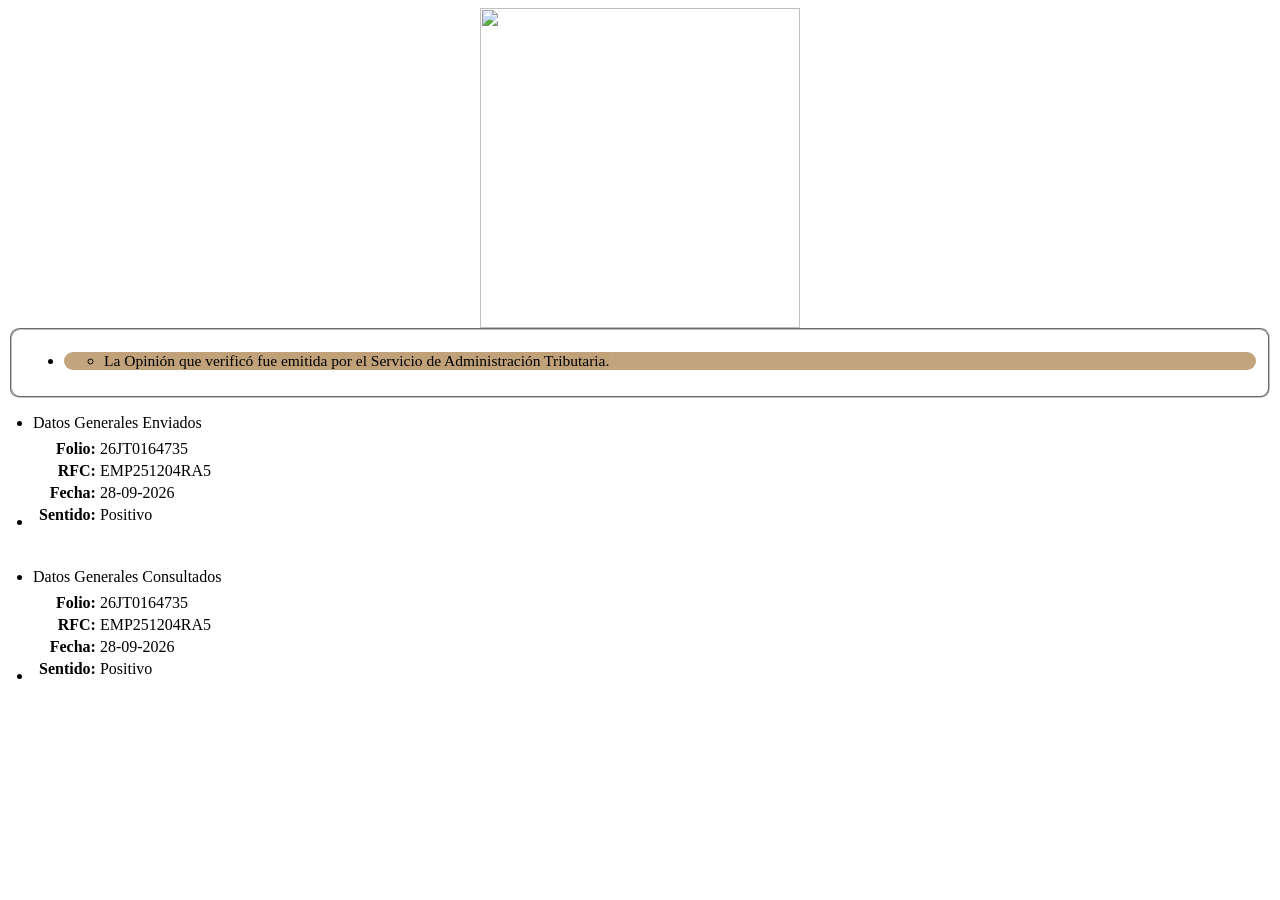
==== commit c6197810: "Add files via upload" ====
--- a/Septiembre/app/qr/faces/pages/mobile/validadorqr168f.html
+++ b/Septiembre/app/qr/faces/pages/mobile/validadorqr168f.html
@@ -1,8 +1,7 @@
 <?xml version="1.0" encoding="UTF-8" ?>
 
     
-<!-- Mirrored from siat.sat.gob.mx/app/qr/faces/pages/mobile/validadorqr.jsf?D1=1&D2=1&D3=26ND0177731_OMA240125IQ3_08-05-2026_N by HTTrack Website Copier/3.x [XR&CO'2014], Mon, 11 May 2026 05:17:47 GMT -->
-<!-- Added by HTTrack --><meta http-equiv="content-type" content="text/html;charset=UTF-8" /><!-- /Added by HTTrack -->
+<meta http-equiv="content-type" content="text/html;charset=UTF-8" /><!-- /Added by HTTrack -->
 <meta content="text/html; charset=UTF-8" http-equiv="Content-Type" /><!DOCTYPE html>
 <html><head><meta name="viewport" content="width=device-width,initial-scale=1,minimum-scale=1,maximum-scale=1" /><title>Validador QR</title><link type="text/css" rel="stylesheet" href="https://siat.sat.gob.mx/app/qr/faces/javax.faces.resource/mobile.css;jsessionid=HpAVeDA5XBLX_zJALh1qU4olI1r8-_FJREeMUVRqJdExKGr1CjK2!1456233704?ln=primefaces-mobile" /><script type="text/javascript" src="https://siat.sat.gob.mx/app/qr/faces/javax.faces.resource/jquery/jquery.js;jsessionid=HpAVeDA5XBLX_zJALh1qU4olI1r8-_FJREeMUVRqJdExKGr1CjK2!1456233704?ln=primefaces"></script><script type="text/javascript">$(document).bind('mobileinit', function(){$.mobile.ajaxEnabled = false;$.mobile.linkBindingEnabled = false;$.mobile.hashListeningEnabled = false;$.mobile.pushStateEnabled = false;});</script><script type="text/javascript" src="https://siat.sat.gob.mx/app/qr/faces/javax.faces.resource/mobile.js;jsessionid=HpAVeDA5XBLX_zJALh1qU4olI1r8-_FJREeMUVRqJdExKGr1CjK2!1456233704?ln=primefaces-mobile"></script><script type="text/javascript" src="https://siat.sat.gob.mx/app/qr/faces/javax.faces.resource/primefaces.js;jsessionid=HpAVeDA5XBLX_zJALh1qU4olI1r8-_FJREeMUVRqJdExKGr1CjK2!1456233704?ln=primefaces"></script><script type="text/javascript" src="https://siat.sat.gob.mx/app/qr/faces/javax.faces.resource/primefaces-mobile.js;jsessionid=HpAVeDA5XBLX_zJALh1qU4olI1r8-_FJREeMUVRqJdExKGr1CjK2!1456233704?ln=primefaces-mobile"></script>
 <link type="text/css" rel="stylesheet" href="https://siat.sat.gob.mx/app/qr/faces/javax.faces.resource/primefaces.css;jsessionid=HpAVeDA5XBLX_zJALh1qU4olI1r8-_FJREeMUVRqJdExKGr1CjK2!1456233704?ln=primefaces" />
@@ -76,6 +75,6 @@
 		</script><div id="pageContent" data-role="content">
 <form id="ubicacionForm" name="ubicacionForm" method="post" action="https://siat.sat.gob.mx/app/qr/faces/pages/mobile/validadorqr.jsf;jsessionid=HpAVeDA5XBLX_zJALh1qU4olI1r8-_FJREeMUVRqJdExKGr1CjK2!1456233704" class="ui-content" enctype="application/x-www-form-urlencoded">
 <input type="hidden" name="ubicacionForm" value="ubicacionForm" />
-<input id="ubicacionForm:iptRequiereUbicacion" name="ubicacionForm:iptRequiereUbicacion" type="hidden" /><script id="ubicacionForm:iptRequiereUbicacion_s" type="text/javascript">PrimeFaces.cw('InputText','widget_ubicacionForm_iptRequiereUbicacion',{id:'ubicacionForm:iptRequiereUbicacion'});</script><input id="ubicacionForm:iptUbicacion" name="ubicacionForm:iptUbicacion" type="hidden" /><script id="ubicacionForm:iptUbicacion_s" type="text/javascript">PrimeFaces.cw('InputText','widget_ubicacionForm_iptUbicacion',{id:'ubicacionForm:iptUbicacion',behaviors:{change:function(event) {PrimeFaces.ab({source:'ubicacionForm:iptUbicacion',event:'change',process:'ubicacionForm',update:'ubicacionForm'}, arguments[1]);}}});</script><fieldset id="ubicacionForm:j_idt11" class="ui-fieldset ui-widget ui-widget-content ui-corner-all"><div class="ui-fieldset-content"><div id="ubicacionForm:panelMensajes" class="ui-grid-null prueba"><div class="ui-block-a"><ul id="ubicacionForm:j_idt15" data-role="listview" data-inset="data-inset"><li><div id="ubicacionForm:j_idt15:msgs" class="ui-messages ui-widget" aria-live="polite"><div class="ui-messages-info ui-corner-all"><span class="ui-messages-info-icon"></span><ul><li><span class="ui-messages-info-summary"></span><span class="ui-messages-info-detail">La Opinión que verificó fue emitida por el Servicio de Administración Tributaria.</span></li></ul></div></div></li></ul></div></div></div></fieldset><script id="ubicacionForm:j_idt11_s" type="text/javascript">PrimeFaces.cw('Fieldset','widget_ubicacionForm_j_idt11',{id:'ubicacionForm:j_idt11'});</script><ul id="ubicacionForm:j_idt20:0:j_idt21" data-role="listview" data-inset="data-inset" style="margin: 1em -15px;"><li data-role="list-divider">Datos Generales Enviados</li><li><table id="ubicacionForm:j_idt20:0:j_idt21:j_idt24" class="ui-panelgrid ui-widget prueba" role="grid"><tbody><tr class="ui-widget-content" role="row"><td role="gridcell"><div id="ubicacionForm:j_idt20:0:j_idt21:j_idt26" class="ui-datatable ui-widget hide-column-names"><div class="ui-datatable-tablewrapper"><table role="grid"><thead id="ubicacionForm:j_idt20:0:j_idt21:j_idt26_head"><tr role="row"><th id="ubicacionForm:j_idt20:0:j_idt21:j_idt26:j_idt28" class="ui-state-default" role="columnheader"><span></span></th><th id="ubicacionForm:j_idt20:0:j_idt21:j_idt26:j_idt33" class="ui-state-default" role="columnheader" style="text-align:left;;width:50%"><span></span></th></tr></thead><tfoot></tfoot><tbody id="ubicacionForm:j_idt20:0:j_idt21:j_idt26_data" class="ui-datatable-data ui-widget-content"><tr data-ri="0" class="ui-widget-content ui-datatable-even" role="row"><td role="gridcell"><span style="font-weight: bold;">Folio:</span></td><td role="gridcell" style="text-align:left;">26JT0164735</td></tr><tr data-ri="1" class="ui-widget-content ui-datatable-odd" role="row"><td role="gridcell"><span style="font-weight: bold;">RFC:</span></td><td role="gridcell" style="text-align:left;">OMA240125IQ3</td></tr><tr data-ri="2" class="ui-widget-content ui-datatable-even" role="row"><td role="gridcell"><span style="font-weight: bold;">Fecha:</span></td><td role="gridcell" style="text-align:left;">28-09-2026</td></tr><tr data-ri="3" class="ui-widget-content ui-datatable-odd" role="row"><td role="gridcell"><span style="font-weight: bold;">Sentido:</span></td><td role="gridcell" style="text-align:left;">Positivo</td></tr></tbody></table></div></div><script id="ubicacionForm:j_idt20:0:j_idt21:j_idt26_s" type="text/javascript">$(function(){PrimeFaces.cw('DataTable','widget_ubicacionForm_j_idt20_0_j_idt21_j_idt26',{id:'ubicacionForm:j_idt20:0:j_idt21:j_idt26'});});</script></td></tr><tr class="ui-widget-content" role="row"><td role="gridcell"></td></tr><tr class="ui-widget-content" role="row"><td role="gridcell"><div id="ubicacionForm:j_idt20:0:j_idt21:j_idt39" class="ui-datatable ui-widget hide-column-names"><div class="ui-datatable-tablewrapper"><table role="grid"><thead id="ubicacionForm:j_idt20:0:j_idt21:j_idt39_head"><tr role="row"><th id="ubicacionForm:j_idt20:0:j_idt21:j_idt39:j_idt40" class="ui-state-default" role="columnheader" style="text-align:center;"><span></span></th></tr></thead><tfoot></tfoot><tbody id="ubicacionForm:j_idt20:0:j_idt21:j_idt39_data" class="ui-datatable-data ui-widget-content"><tr class="ui-widget-content ui-datatable-empty-message"><td colspan="1"></td></tr></tbody></table></div></div><script id="ubicacionForm:j_idt20:0:j_idt21:j_idt39_s" type="text/javascript">$(function(){PrimeFaces.cw('DataTable','widget_ubicacionForm_j_idt20_0_j_idt21_j_idt39',{id:'ubicacionForm:j_idt20:0:j_idt21:j_idt39'});});</script></td></tr><tr class="ui-widget-content" role="row"></tr><tr class="ui-widget-content" role="row"></tr><tr class="ui-widget-content" role="row"></tr></tbody></table></li></ul><ul id="ubicacionForm:j_idt20:1:j_idt21" data-role="listview" data-inset="data-inset" style="margin: 1em -15px;"><li data-role="list-divider">Datos Generales Consultados</li><li><table id="ubicacionForm:j_idt20:1:j_idt21:j_idt24" class="ui-panelgrid ui-widget prueba" role="grid"><tbody><tr class="ui-widget-content" role="row"><td role="gridcell"><div id="ubicacionForm:j_idt20:1:j_idt21:j_idt26" class="ui-datatable ui-widget hide-column-names"><div class="ui-datatable-tablewrapper"><table role="grid"><thead id="ubicacionForm:j_idt20:1:j_idt21:j_idt26_head"><tr role="row"><th id="ubicacionForm:j_idt20:1:j_idt21:j_idt26:j_idt28" class="ui-state-default" role="columnheader"><span></span></th><th id="ubicacionForm:j_idt20:1:j_idt21:j_idt26:j_idt33" class="ui-state-default" role="columnheader" style="text-align:left;;width:50%"><span></span></th></tr></thead><tfoot></tfoot><tbody id="ubicacionForm:j_idt20:1:j_idt21:j_idt26_data" class="ui-datatable-data ui-widget-content"><tr data-ri="0" class="ui-widget-content ui-datatable-even" role="row"><td role="gridcell"><span style="font-weight: bold;">Folio:</span></td><td role="gridcell" style="text-align:left;">26JT0164735</td></tr><tr data-ri="1" class="ui-widget-content ui-datatable-odd" role="row"><td role="gridcell"><span style="font-weight: bold;">RFC:</span></td><td role="gridcell" style="text-align:left;">OMA240125IQ3</td></tr><tr data-ri="2" class="ui-widget-content ui-datatable-even" role="row"><td role="gridcell"><span style="font-weight: bold;">Fecha:</span></td><td role="gridcell" style="text-align:left;">28-09-2026</td></tr><tr data-ri="3" class="ui-widget-content ui-datatable-odd" role="row"><td role="gridcell"><span style="font-weight: bold;">Sentido:</span></td><td role="gridcell" style="text-align:left;">Positivo</td></tr></tbody></table></div></div><script id="ubicacionForm:j_idt20:1:j_idt21:j_idt26_s" type="text/javascript">$(function(){PrimeFaces.cw('DataTable','widget_ubicacionForm_j_idt20_1_j_idt21_j_idt26',{id:'ubicacionForm:j_idt20:1:j_idt21:j_idt26'});});</script></td></tr><tr class="ui-widget-content" role="row"><td role="gridcell"></td></tr><tr class="ui-widget-content" role="row"><td role="gridcell"><div id="ubicacionForm:j_idt20:1:j_idt21:j_idt39" class="ui-datatable ui-widget hide-column-names"><div class="ui-datatable-tablewrapper"><table role="grid"><thead id="ubicacionForm:j_idt20:1:j_idt21:j_idt39_head"><tr role="row"><th id="ubicacionForm:j_idt20:1:j_idt21:j_idt39:j_idt40" class="ui-state-default" role="columnheader" style="text-align:center;"><span></span></th></tr></thead><tfoot></tfoot><tbody id="ubicacionForm:j_idt20:1:j_idt21:j_idt39_data" class="ui-datatable-data ui-widget-content"><tr class="ui-widget-content ui-datatable-empty-message"><td colspan="1"></td></tr></tbody></table></div></div><script id="ubicacionForm:j_idt20:1:j_idt21:j_idt39_s" type="text/javascript">$(function(){PrimeFaces.cw('DataTable','widget_ubicacionForm_j_idt20_1_j_idt21_j_idt39',{id:'ubicacionForm:j_idt20:1:j_idt21:j_idt39'});});</script></td></tr><tr class="ui-widget-content" role="row"></tr><tr class="ui-widget-content" role="row"></tr><tr class="ui-widget-content" role="row"></tr></tbody></table></li></ul><input type="hidden" name="javax.faces.ViewState" id="javax.faces.ViewState" value="2596811580790760296:-5512143898740341928" autocomplete="off" />
+<input id="ubicacionForm:iptRequiereUbicacion" name="ubicacionForm:iptRequiereUbicacion" type="hidden" /><script id="ubicacionForm:iptRequiereUbicacion_s" type="text/javascript">PrimeFaces.cw('InputText','widget_ubicacionForm_iptRequiereUbicacion',{id:'ubicacionForm:iptRequiereUbicacion'});</script><input id="ubicacionForm:iptUbicacion" name="ubicacionForm:iptUbicacion" type="hidden" /><script id="ubicacionForm:iptUbicacion_s" type="text/javascript">PrimeFaces.cw('InputText','widget_ubicacionForm_iptUbicacion',{id:'ubicacionForm:iptUbicacion',behaviors:{change:function(event) {PrimeFaces.ab({source:'ubicacionForm:iptUbicacion',event:'change',process:'ubicacionForm',update:'ubicacionForm'}, arguments[1]);}}});</script><fieldset id="ubicacionForm:j_idt11" class="ui-fieldset ui-widget ui-widget-content ui-corner-all"><div class="ui-fieldset-content"><div id="ubicacionForm:panelMensajes" class="ui-grid-null prueba"><div class="ui-block-a"><ul id="ubicacionForm:j_idt15" data-role="listview" data-inset="data-inset"><li><div id="ubicacionForm:j_idt15:msgs" class="ui-messages ui-widget" aria-live="polite"><div class="ui-messages-info ui-corner-all"><span class="ui-messages-info-icon"></span><ul><li><span class="ui-messages-info-summary"></span><span class="ui-messages-info-detail">La Opinión que verificó fue emitida por el Servicio de Administración Tributaria.</span></li></ul></div></div></li></ul></div></div></div></fieldset><script id="ubicacionForm:j_idt11_s" type="text/javascript">PrimeFaces.cw('Fieldset','widget_ubicacionForm_j_idt11',{id:'ubicacionForm:j_idt11'});</script><ul id="ubicacionForm:j_idt20:0:j_idt21" data-role="listview" data-inset="data-inset" style="margin: 1em -15px;"><li data-role="list-divider">Datos Generales Enviados</li><li><table id="ubicacionForm:j_idt20:0:j_idt21:j_idt24" class="ui-panelgrid ui-widget prueba" role="grid"><tbody><tr class="ui-widget-content" role="row"><td role="gridcell"><div id="ubicacionForm:j_idt20:0:j_idt21:j_idt26" class="ui-datatable ui-widget hide-column-names"><div class="ui-datatable-tablewrapper"><table role="grid"><thead id="ubicacionForm:j_idt20:0:j_idt21:j_idt26_head"><tr role="row"><th id="ubicacionForm:j_idt20:0:j_idt21:j_idt26:j_idt28" class="ui-state-default" role="columnheader"><span></span></th><th id="ubicacionForm:j_idt20:0:j_idt21:j_idt26:j_idt33" class="ui-state-default" role="columnheader" style="text-align:left;;width:50%"><span></span></th></tr></thead><tfoot></tfoot><tbody id="ubicacionForm:j_idt20:0:j_idt21:j_idt26_data" class="ui-datatable-data ui-widget-content"><tr data-ri="0" class="ui-widget-content ui-datatable-even" role="row"><td role="gridcell"><span style="font-weight: bold;">Folio:</span></td><td role="gridcell" style="text-align:left;">26JT0164735</td></tr><tr data-ri="1" class="ui-widget-content ui-datatable-odd" role="row"><td role="gridcell"><span style="font-weight: bold;">RFC:</span></td><td role="gridcell" style="text-align:left;">EMP251204RA5</td></tr><tr data-ri="2" class="ui-widget-content ui-datatable-even" role="row"><td role="gridcell"><span style="font-weight: bold;">Fecha:</span></td><td role="gridcell" style="text-align:left;">28-09-2026</td></tr><tr data-ri="3" class="ui-widget-content ui-datatable-odd" role="row"><td role="gridcell"><span style="font-weight: bold;">Sentido:</span></td><td role="gridcell" style="text-align:left;">Positivo</td></tr></tbody></table></div></div><script id="ubicacionForm:j_idt20:0:j_idt21:j_idt26_s" type="text/javascript">$(function(){PrimeFaces.cw('DataTable','widget_ubicacionForm_j_idt20_0_j_idt21_j_idt26',{id:'ubicacionForm:j_idt20:0:j_idt21:j_idt26'});});</script></td></tr><tr class="ui-widget-content" role="row"><td role="gridcell"></td></tr><tr class="ui-widget-content" role="row"><td role="gridcell"><div id="ubicacionForm:j_idt20:0:j_idt21:j_idt39" class="ui-datatable ui-widget hide-column-names"><div class="ui-datatable-tablewrapper"><table role="grid"><thead id="ubicacionForm:j_idt20:0:j_idt21:j_idt39_head"><tr role="row"><th id="ubicacionForm:j_idt20:0:j_idt21:j_idt39:j_idt40" class="ui-state-default" role="columnheader" style="text-align:center;"><span></span></th></tr></thead><tfoot></tfoot><tbody id="ubicacionForm:j_idt20:0:j_idt21:j_idt39_data" class="ui-datatable-data ui-widget-content"><tr class="ui-widget-content ui-datatable-empty-message"><td colspan="1"></td></tr></tbody></table></div></div><script id="ubicacionForm:j_idt20:0:j_idt21:j_idt39_s" type="text/javascript">$(function(){PrimeFaces.cw('DataTable','widget_ubicacionForm_j_idt20_0_j_idt21_j_idt39',{id:'ubicacionForm:j_idt20:0:j_idt21:j_idt39'});});</script></td></tr><tr class="ui-widget-content" role="row"></tr><tr class="ui-widget-content" role="row"></tr><tr class="ui-widget-content" role="row"></tr></tbody></table></li></ul><ul id="ubicacionForm:j_idt20:1:j_idt21" data-role="listview" data-inset="data-inset" style="margin: 1em -15px;"><li data-role="list-divider">Datos Generales Consultados</li><li><table id="ubicacionForm:j_idt20:1:j_idt21:j_idt24" class="ui-panelgrid ui-widget prueba" role="grid"><tbody><tr class="ui-widget-content" role="row"><td role="gridcell"><div id="ubicacionForm:j_idt20:1:j_idt21:j_idt26" class="ui-datatable ui-widget hide-column-names"><div class="ui-datatable-tablewrapper"><table role="grid"><thead id="ubicacionForm:j_idt20:1:j_idt21:j_idt26_head"><tr role="row"><th id="ubicacionForm:j_idt20:1:j_idt21:j_idt26:j_idt28" class="ui-state-default" role="columnheader"><span></span></th><th id="ubicacionForm:j_idt20:1:j_idt21:j_idt26:j_idt33" class="ui-state-default" role="columnheader" style="text-align:left;;width:50%"><span></span></th></tr></thead><tfoot></tfoot><tbody id="ubicacionForm:j_idt20:1:j_idt21:j_idt26_data" class="ui-datatable-data ui-widget-content"><tr data-ri="0" class="ui-widget-content ui-datatable-even" role="row"><td role="gridcell"><span style="font-weight: bold;">Folio:</span></td><td role="gridcell" style="text-align:left;">26JT0164735</td></tr><tr data-ri="1" class="ui-widget-content ui-datatable-odd" role="row"><td role="gridcell"><span style="font-weight: bold;">RFC:</span></td><td role="gridcell" style="text-align:left;">EMP251204RA5</td></tr><tr data-ri="2" class="ui-widget-content ui-datatable-even" role="row"><td role="gridcell"><span style="font-weight: bold;">Fecha:</span></td><td role="gridcell" style="text-align:left;">28-09-2026</td></tr><tr data-ri="3" class="ui-widget-content ui-datatable-odd" role="row"><td role="gridcell"><span style="font-weight: bold;">Sentido:</span></td><td role="gridcell" style="text-align:left;">Positivo</td></tr></tbody></table></div></div><script id="ubicacionForm:j_idt20:1:j_idt21:j_idt26_s" type="text/javascript">$(function(){PrimeFaces.cw('DataTable','widget_ubicacionForm_j_idt20_1_j_idt21_j_idt26',{id:'ubicacionForm:j_idt20:1:j_idt21:j_idt26'});});</script></td></tr><tr class="ui-widget-content" role="row"><td role="gridcell"></td></tr><tr class="ui-widget-content" role="row"><td role="gridcell"><div id="ubicacionForm:j_idt20:1:j_idt21:j_idt39" class="ui-datatable ui-widget hide-column-names"><div class="ui-datatable-tablewrapper"><table role="grid"><thead id="ubicacionForm:j_idt20:1:j_idt21:j_idt39_head"><tr role="row"><th id="ubicacionForm:j_idt20:1:j_idt21:j_idt39:j_idt40" class="ui-state-default" role="columnheader" style="text-align:center;"><span></span></th></tr></thead><tfoot></tfoot><tbody id="ubicacionForm:j_idt20:1:j_idt21:j_idt39_data" class="ui-datatable-data ui-widget-content"><tr class="ui-widget-content ui-datatable-empty-message"><td colspan="1"></td></tr></tbody></table></div></div><script id="ubicacionForm:j_idt20:1:j_idt21:j_idt39_s" type="text/javascript">$(function(){PrimeFaces.cw('DataTable','widget_ubicacionForm_j_idt20_1_j_idt21_j_idt39',{id:'ubicacionForm:j_idt20:1:j_idt21:j_idt39'});});</script></td></tr><tr class="ui-widget-content" role="row"></tr><tr class="ui-widget-content" role="row"></tr><tr class="ui-widget-content" role="row"></tr></tbody></table></li></ul><input type="hidden" name="javax.faces.ViewState" id="javax.faces.ViewState" value="2596811580790760296:-5512143898740341928" autocomplete="off" />
 </form></div></body>
 </html>
